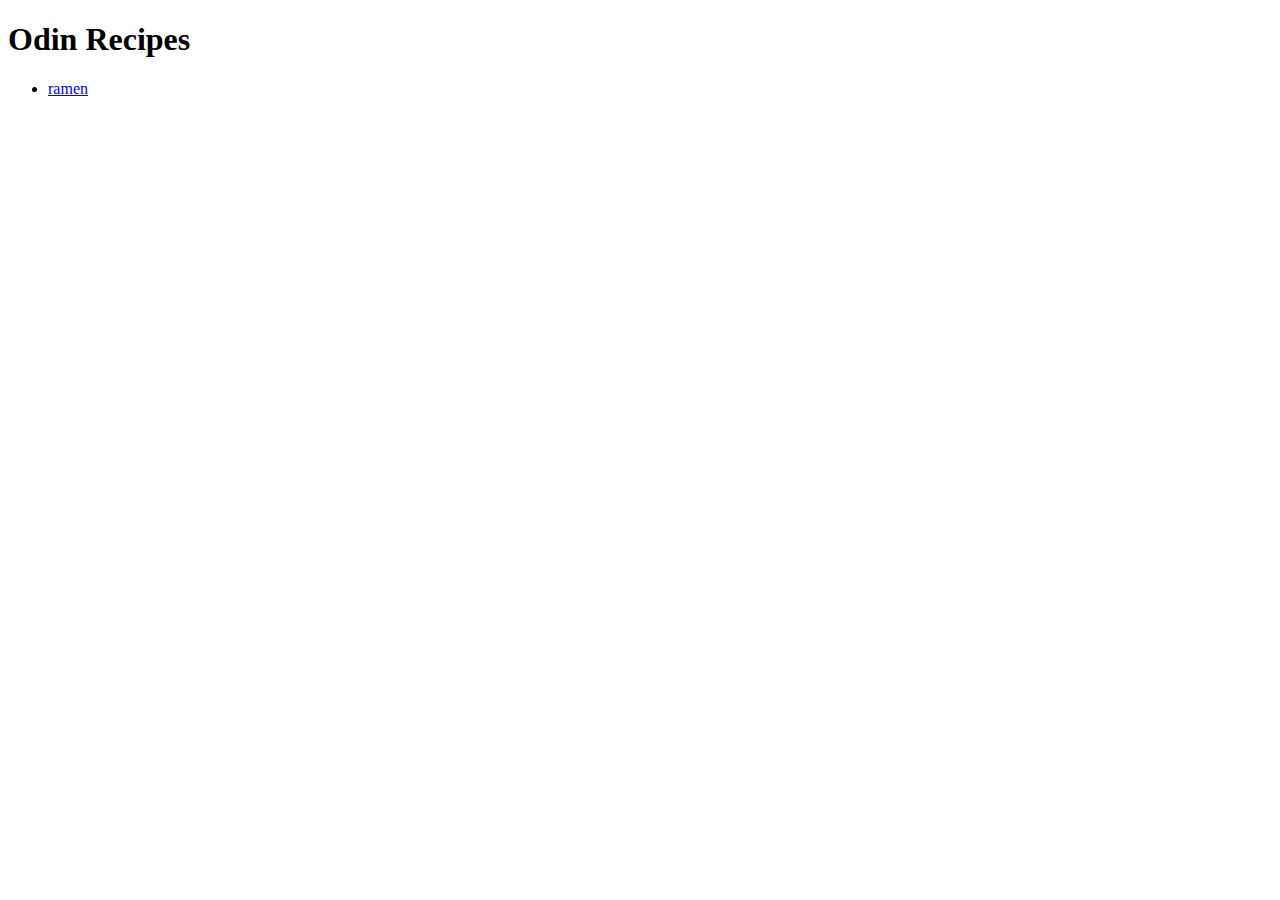
==== index.html @ 63fee923 "init commit with boilerplate" ====
<!DOCTYPE html>
<html>
<head>
	<meta charset="utf-8">
	<meta name="viewport" content="width=device-width, initial-scale=1">
	<title>Odin Recipes</title>
</head>
<body>

	<h1>Odin Recipes</h1>

	<ul>
		<li><a href="./recipes/ramen.html">ramen</a></li>
	</ul>

	

</body>
</html>
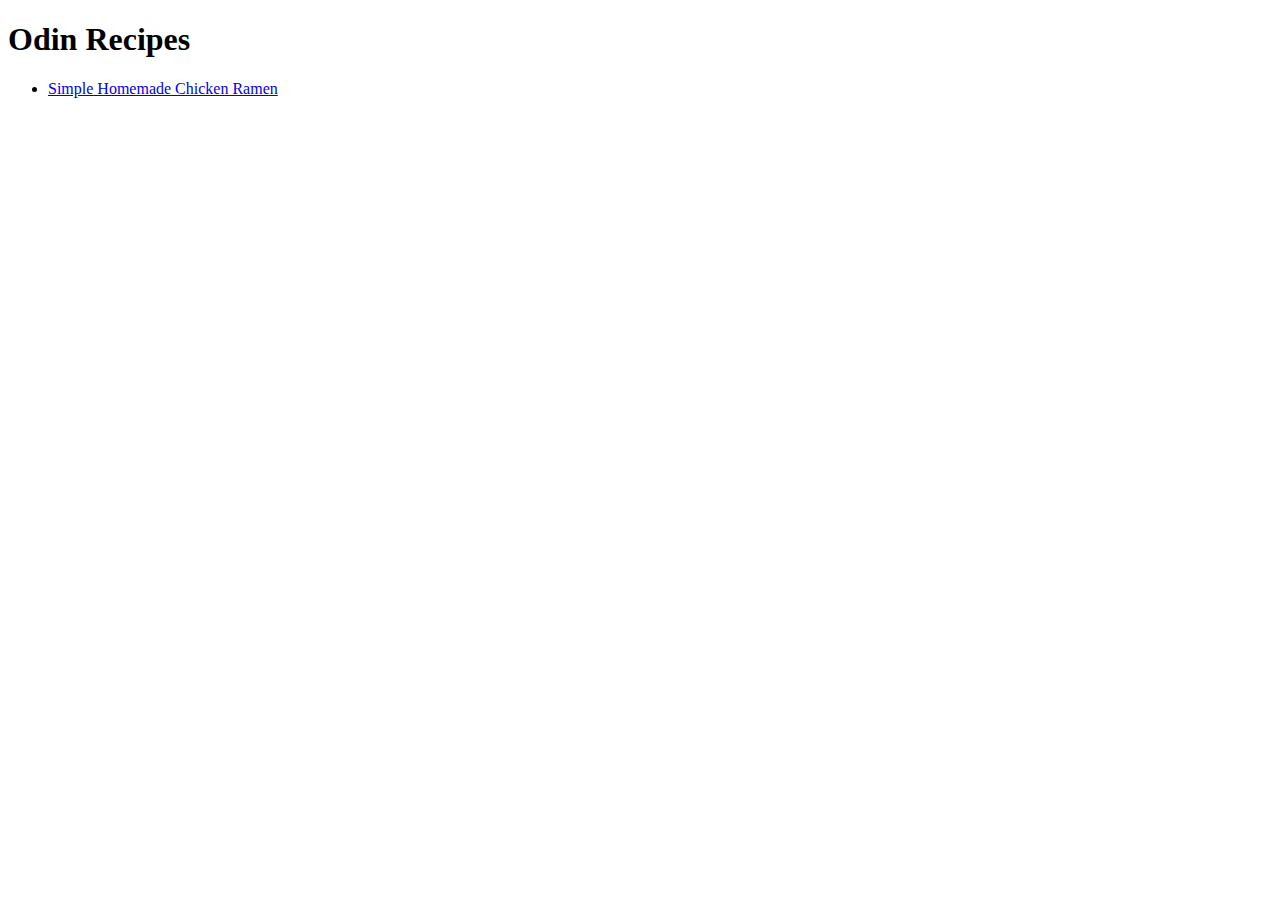
==== commit 583f34d7: "add ramen recipe" ====
--- a/index.html
+++ b/index.html
@@ -10,7 +10,7 @@
 	<h1>Odin Recipes</h1>
 
 	<ul>
-		<li><a href="./recipes/ramen.html">ramen</a></li>
+		<li><a href="./recipes/chicken-ramen.html">Simple Homemade Chicken Ramen</a></li>
 	</ul>
 
 	
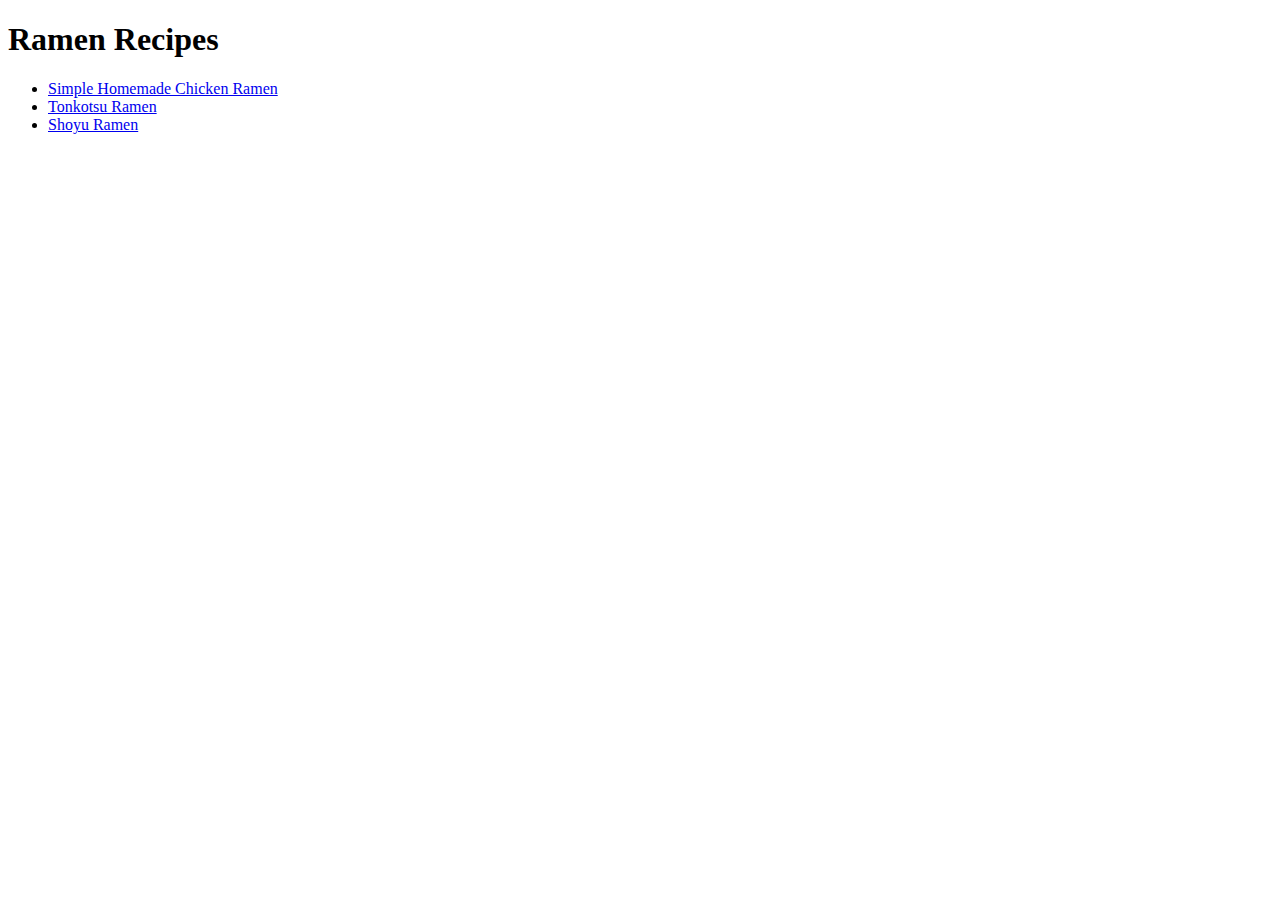
==== commit 28527c69: "add recipes" ====
--- a/index.html
+++ b/index.html
@@ -3,14 +3,16 @@
 <head>
 	<meta charset="utf-8">
 	<meta name="viewport" content="width=device-width, initial-scale=1">
-	<title>Odin Recipes</title>
+	<title>Ramen Recipes</title>
 </head>
 <body>
 
-	<h1>Odin Recipes</h1>
+	<h1>Ramen Recipes</h1>
 
 	<ul>
 		<li><a href="./recipes/chicken-ramen.html">Simple Homemade Chicken Ramen</a></li>
+		<li><a href="./recipes/tonkotsu-ramen.html">Tonkotsu Ramen</a></li>
+		<li><a href="./recipes/shoyu-ramen.html">Shoyu Ramen</a></li>
 	</ul>
 
 	
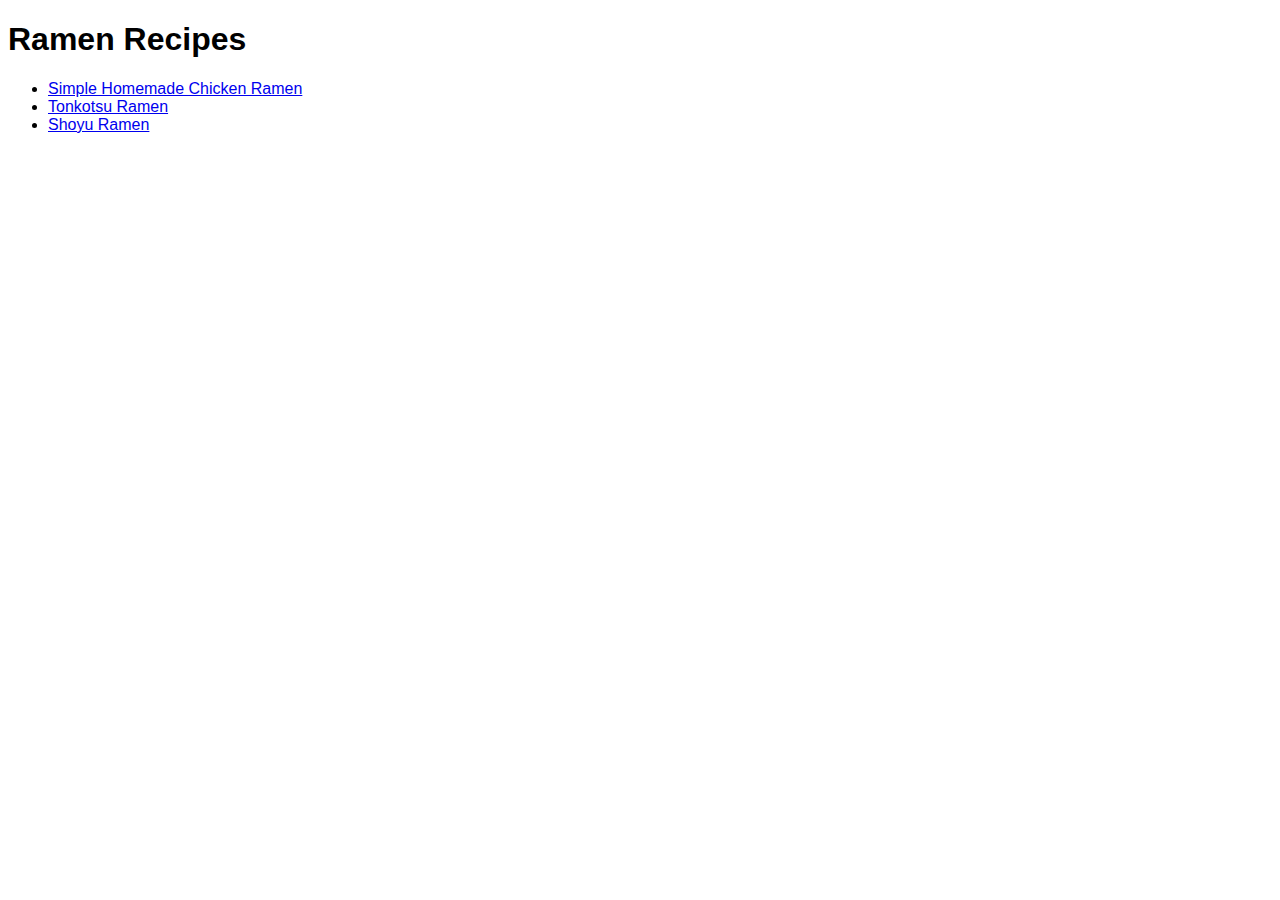
==== commit 64a22235: "reorganize folders" ====
--- a/index.html
+++ b/index.html
@@ -4,6 +4,7 @@
 	<meta charset="utf-8">
 	<meta name="viewport" content="width=device-width, initial-scale=1">
 	<title>Ramen Recipes</title>
+	<link rel="stylesheet" type="text/css" href="./css/style.css">
 </head>
 <body>
 
--- a/css/style.css
+++ b/css/style.css
@@ -0,0 +1,4 @@
+* {
+	background-color: f4f4f4;
+	font-family: Arial, Helvetica, sans-serif;
+}